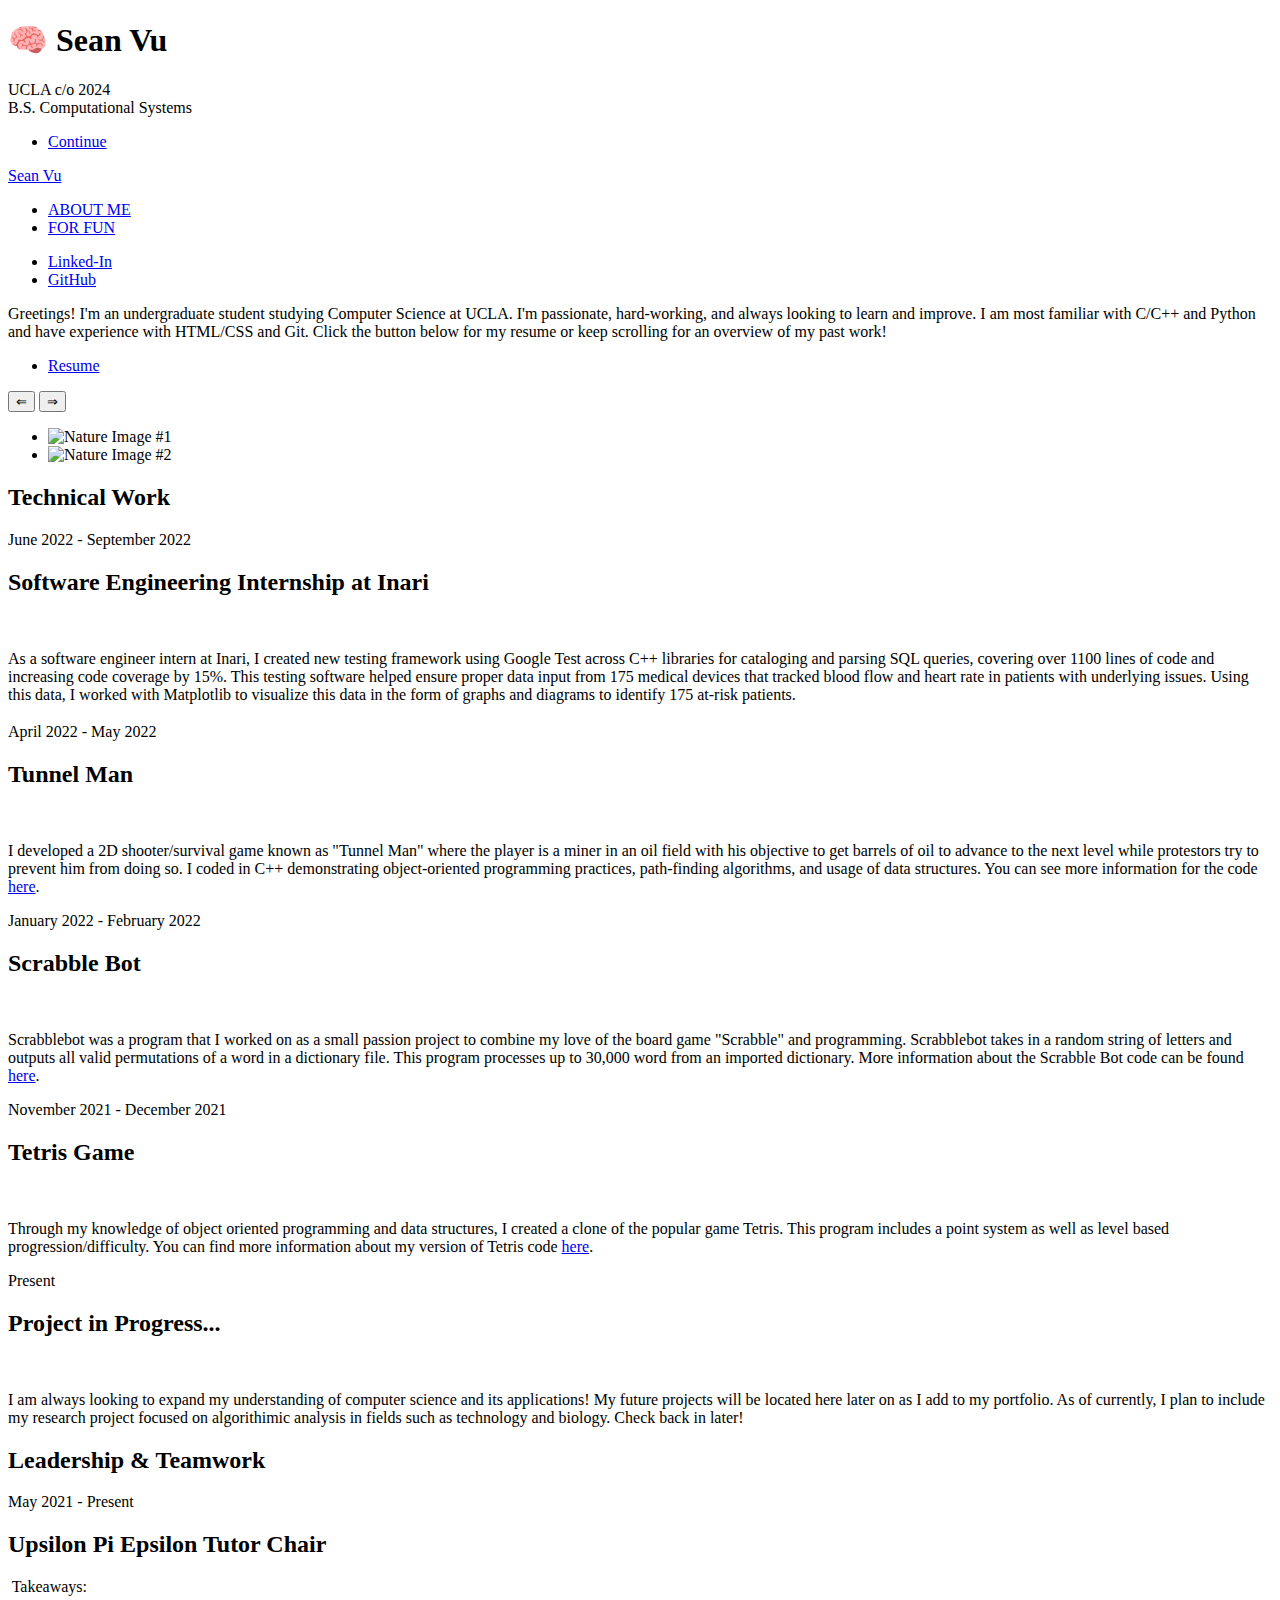
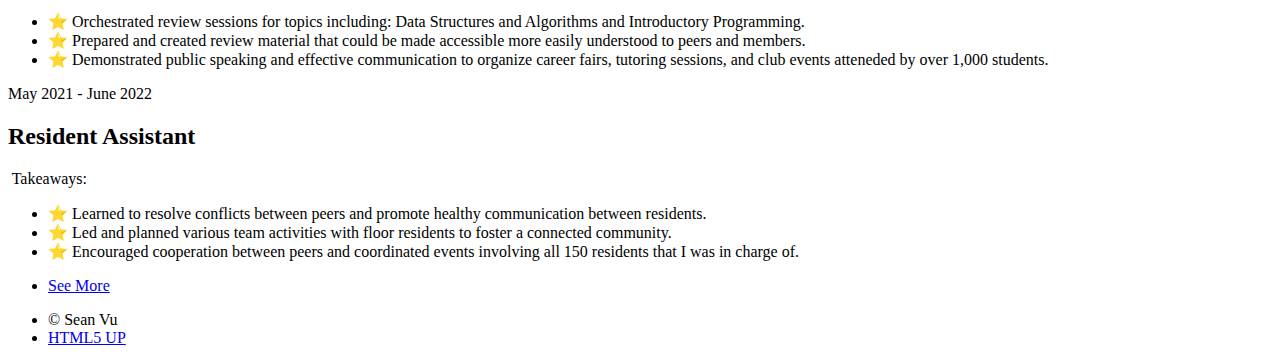
==== index.html @ ed03315b "Update index.html" ====
<!DOCTYPE HTML>
<!--
	Massively by HTML5 UP
	html5up.net | @ajlkn
	Free for personal and commercial use under the CCA 3.0 license (html5up.net/license)
-->
<html>
	<head>
		<title>Sean Vu</title>
		<meta charset="utf-8" />
		<meta name="viewport" content="width=device-width, initial-scale=1, user-scalable=no" />
		<link rel="stylesheet" href="assets/css/main.css" />
		<link rel="shortcut icon" type="image/x-icon" href="images/brain_115227.png">
		<link rel="stylesheet" href="assets/css/mycss.css"> 
		<script src="assets/js/script.js" defer></script>
		<noscript><link rel="stylesheet" href="assets/css/noscript.css" /></noscript>
	</head>
	
	<body class="is-preload">

		<a href="#Inari"></a>
		
		<!-- Wrapper -->
			<div id="wrapper" class="fade-in">

				<!-- Intro -->
					<div id="intro">
						<h1>&#129504 Sean Vu<br /></h1>
						<p> 
							UCLA c/o  2024 <br />
							B.S. Computational Systems
							</p>
						<ul class="actions">
							<li><a href="#header" class="button icon solid solo fa-arrow-down scrolly">Continue</a></li>
						</ul>
					</div>

				<!-- Header -->
					<header id="header">
						<a href="index.html" class="logo">Sean Vu</a>
					</header>

				<!-- Nav -->
					<nav id="nav">
						<ul class="links">
							<li class="active"><a href="index.html">ABOUT ME</a></li>
							<li><a href="generic.html">FOR FUN</a></li>
						</ul>
						<ul class="icons">
							<li><a href="https://linkedin.com/in/sean-vu-4a18411a9" class="icon brands fa-linkedin" target="_blank"><span class="label">Linked-In</span></a></li>
							<li><a href="https://github.com/Sean-Vu" class="icon brands fa-github" target="_blank"><span class="label">GitHub</span></a></li>
						</ul>
					</nav>
					
				<!-- Main -->
					<div id="main">

						<!-- Featured Post -->
							<article class="post featured">
									<p class="major">
										Greetings! I'm an undergraduate student studying Computer Science at UCLA. I'm passionate, hard-working, and always looking to learn and improve. I am most
										familiar with C/C++ and Python and have experience with HTML/CSS and Git. Click the button below for my resume or keep scrolling for an overview of my past work!
									</p>
								<ul class="actions special">
									<li><a href="Documents/Sean-Vu-Resume-Master.pdf" class="button large" target="_blank">Resume</a></li>
								</ul>
								<!--<a class="image main"><img src="images/cover_photo.gif" alt="" /></a>-->

								<section aria-label="Newest Photos">
									<div class="image main" class="carousel" data-carousel>
										<button class="carousel-button prev" data-carousel-button="prev">&#8656;</button>
										<button class="carousel-button next" data-carousel-button="next">&#8658;</button>
										<ul data-slides>
											<li class="image slider" class="slide" data-active>
												<img src="images/carousel1.jpg" alt="Nature Image #1">
											</li>
											<li class="slide">
												<img src="images/carousel2.jpg" alt="Nature Image #2">
											</li>
											<!--
											<li class="slide">
												<img src="images/carousel3.jpg" alt="Nature Image #3">
											</li>
											-->
										</ul>
									</div>
								</section>
							</article>

							
							<article class="post featured">
								<header class="major">
									<h2><a>Technical Work</a></h2>
								</header>
							</article>
							
						<!-- Posts -->
							<section class="posts">
								<article>
									<header>
										<span class="date">June 2022 - September 2022</span>
										
										<h2><a >Software Engineering Internship at Inari</a></h2>
									</header>
									<a class="image fit" ><img src="images/InariBanner.png" alt="" /></a>
									<p >
										As a software engineer intern at Inari, I created new testing framework using Google Test across C++ libraries for cataloging and parsing SQL queries, covering
										 over 1100 lines of code and increasing code coverage by 15%. This testing software helped ensure proper data input from 175 medical devices that tracked blood flow and
										 heart rate in patients with underlying issues. Using this data, I worked with Matplotlib to visualize this data in the form of graphs and diagrams to identify 175 
										 at-risk patients.
									</p>
								</article>
								<article>
									<header>
										<span class="date"></span>
										<h2><a >  </a></h2>
									</header>
									
									<p id="Inari">
										  
									</p>
								</article>
								<article>
									<header>
										<span class="date">April 2022 - May 2022</span>
										<h2><a >Tunnel Man</a></h2>
									</header>
									<a class="image fit" ><img src="images/TunnelManGif.gif" alt="" /></a>
									<p>
										I developed a 2D shooter/survival game known as "Tunnel Man" where the player is a miner in an oil field with his objective to get barrels of oil to advance
										to the next level while protestors try to prevent him from doing so. I coded in C++ demonstrating object-oriented programming practices, path-finding
										algorithms, and usage of data structures. You can see more information for the code <a href="https://github.com/Sean-Vu/tunnelman" target="_blank">here</a>.
									</p>
								</article>
								<article>
									<header>
										<span class="date">January 2022 - February 2022</span>
										<h2><a >Scrabble Bot</a></h2>
									</header>
									<a class="image fit"><img src="images/ScrabbleBotGif.gif" alt="" /></a>
									<p>Scrabblebot was a program that I worked on as a small passion project to combine my love of the board game "Scrabble" and programming. Scrabblebot takes in a 
										random string of letters and outputs all valid permutations of a word in a dictionary file. This program processes up to 30,000 word from an imported dictionary.
										More information about the Scrabble Bot code can be found <a href="https://github.com/Sean-Vu/scrabbleBot" target="_blank">here</a>.
								 </p>
								</article>
								<article>
									<header>
										<span class="date">November 2021 - December 2021</span>
										<h2><a >Tetris Game</a></h2>
									</header>
									<a class="image fit"><img src="images/TetrisGif.gif" alt="" /></a>
									<p>Through my knowledge of object oriented programming and data structures, I created a clone of the popular game Tetris. 
										This program includes a point system as well as level based progression/difficulty. You can find more information about my version of Tetris code
										<a href="https://github.com/Sean-Vu/Tetris_Game" target="_blank">here</a>.
									</p>
								</article>
								<article>
									<header>
										<span class="date">Present</span>
										<h2><a >Project in Progress...</a></h2>
									</header>
									<a class="image fit"><img src="images/Algorithms-In-Research2.jpg" alt="" /></a>
									<p>
										I am always looking to expand my understanding of computer science and its applications! My future projects will be located here later on as I add to my portfolio.
										As of currently, I plan to include my research project focused on algorithimic analysis in fields such as technology and biology. Check back in later!
									</p>
								</article>
							</section>

							<article class="post featured">
								<header class="major">
									<h2><a>Leadership & Teamwork</a></h2>
								</header>
							</article>

							<section class="posts">
								<article>
									<header>
										<span class="date">May 2021 - Present</span>
										<h2><a>Upsilon Pi Epsilon Tutor Chair</a></h2>
									</header>
									<a class="image fit" ><img src="images/UPE-Gif.gif" alt="" /></a>
									Takeaways:
									<ul>
									  <li>&#11088 Orchestrated review sessions for topics including: Data Structures and Algorithms and Introductory Programming.</li>
									  <li>&#11088 Prepared and created review material that could be made accessible more easily understood to peers and members.</li>
										<li>&#11088 Demonstrated public speaking and effective communication to organize career fairs, tutoring sessions, and club events atteneded by over 1,000 students.</li>
									</ul>
								</article>
								<article>
									<header>
										<span class="date">May 2021 - June 2022</span>
										<h2><a >Resident Assistant</a></h2>
									</header>
									<a class="image fit"><img src="images/resident_assistant.jpg" alt="" /></a>
									Takeaways:
									<ul>
									  <li>&#11088 Learned to resolve conflicts between peers and promote healthy communication between residents.</li>
									  <li>&#11088 Led and planned various team activities with floor residents to foster a connected community.</li>
										<li>&#11088 Encouraged cooperation between peers and coordinated events involving all 150 residents that I was in charge of.</li>
									</ul>
								</article>
							</section>
							<article class="post featured">
								<a class="image main"></a>
								<ul class="actions special">
									<li><a href="generic.html" class="button large">See More</a></li>
								</ul>
							</article>
					</div>
					
					


				<!-- Copyright -->
					<div id="copyright">
						<ul><li>&copy; Sean Vu</li><li><a href="https://html5up.net">HTML5 UP</a></li></ul>
					</div>

			</div>

		<!-- Scripts -->
			<script src="assets/js/jquery.min.js"></script>
			<script src="assets/js/jquery.scrollex.min.js"></script>
			<script src="assets/js/jquery.scrolly.min.js"></script>
			<script src="assets/js/browser.min.js"></script>
			<script src="assets/js/breakpoints.min.js"></script>
			<script src="assets/js/util.js"></script>
			<script src="assets/js/main.js"></script>
			<script>(function(v,i,s,a,t){v[t]=v[t]||function(){(v[t].v=v[t].v||[]).push(arguments)};if(!v._visaSettings){v._visaSettings={}}v._visaSettings[a]={v:'1.0',s:a,a:'1',t:t};var b=i.getElementsByTagName('body')[0];var p=i.createElement('script');p.defer=1;p.async=1;p.src=s+'?s='+a;b.appendChild(p)})(window,document,'//app-worker.visitor-analytics.io/main.js','3bedf313-3e30-11ed-b589-901b0edac50a','va')</script>
	</body>
</html>
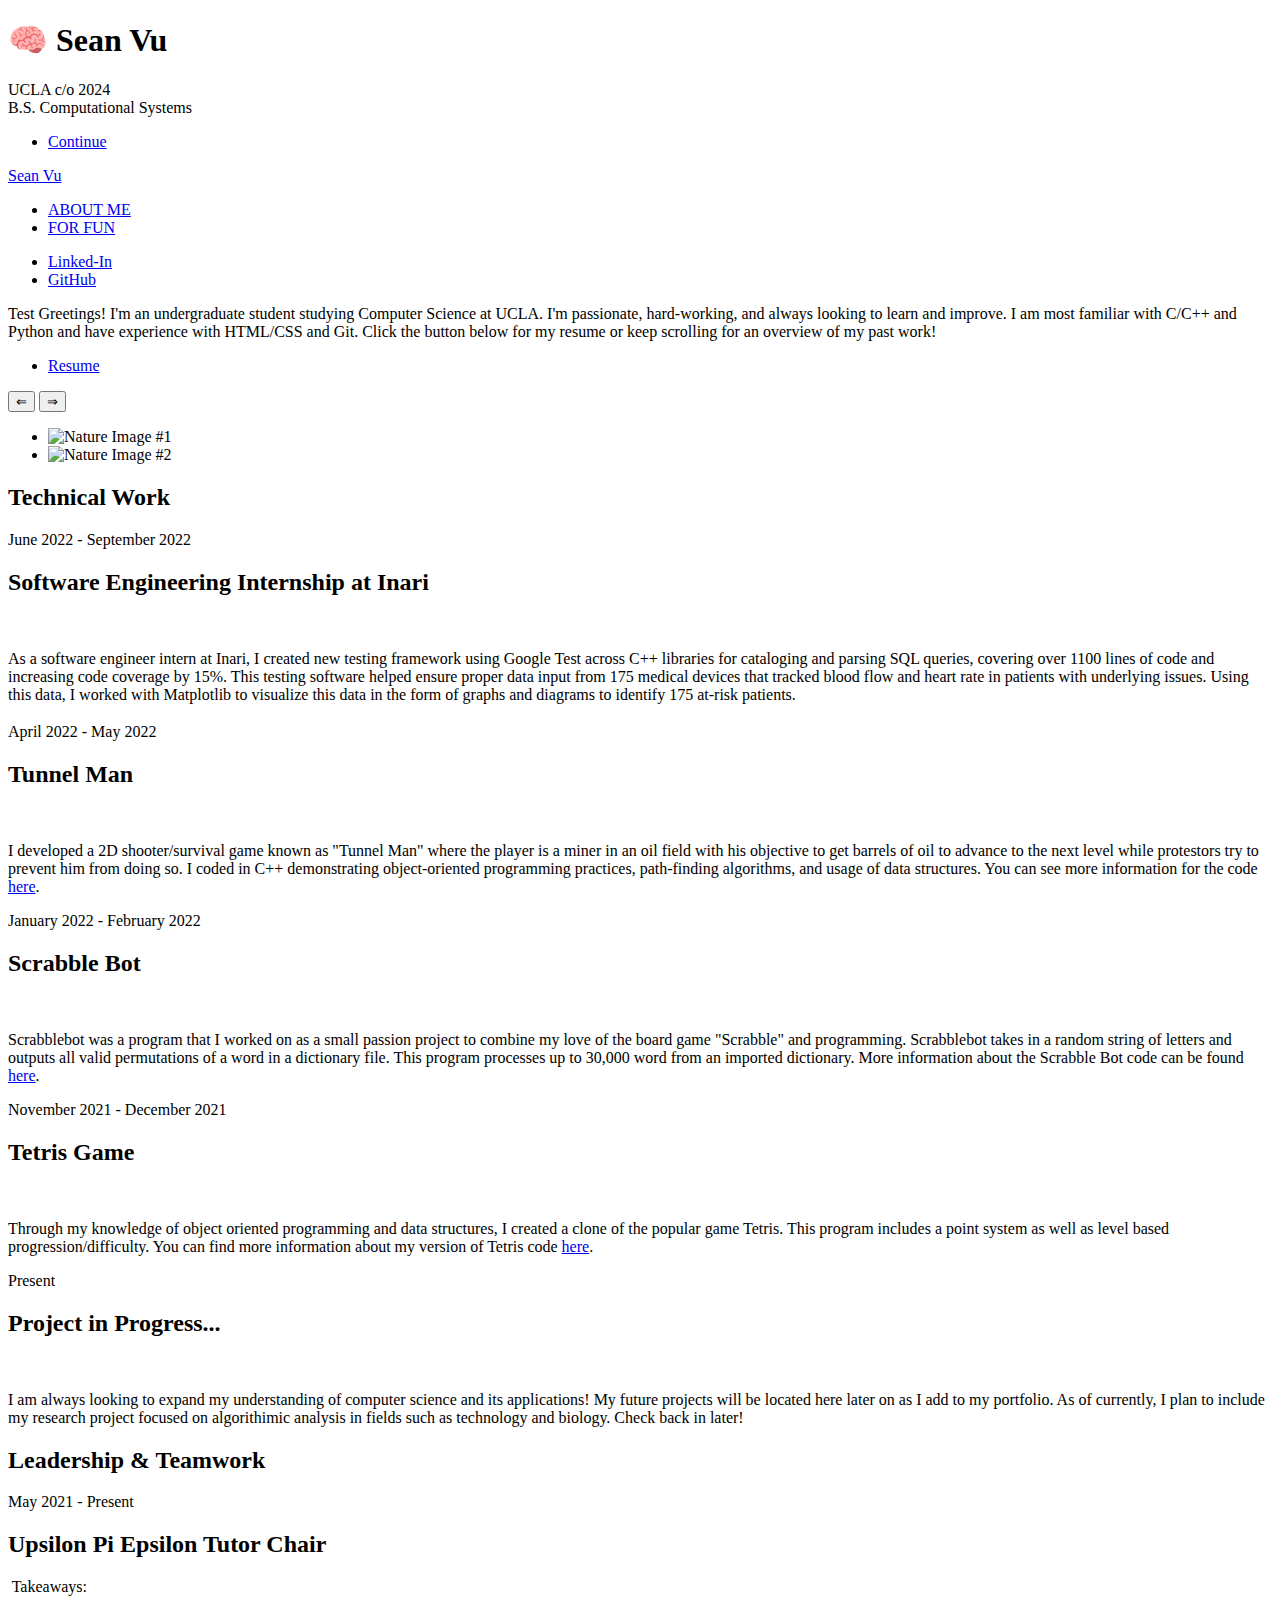
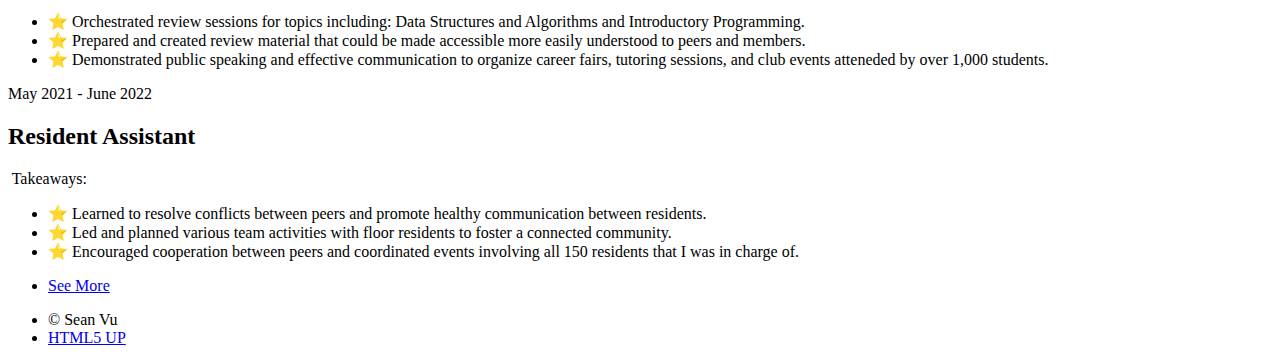
==== commit cfd531b2: "Update index.html" ====
--- a/index.html
+++ b/index.html
@@ -58,7 +58,7 @@
 						<!-- Featured Post -->
 							<article class="post featured">
 									<p class="major">
-										Greetings! I'm an undergraduate student studying Computer Science at UCLA. I'm passionate, hard-working, and always looking to learn and improve. I am most
+										Test Greetings! I'm an undergraduate student studying Computer Science at UCLA. I'm passionate, hard-working, and always looking to learn and improve. I am most
 										familiar with C/C++ and Python and have experience with HTML/CSS and Git. Click the button below for my resume or keep scrolling for an overview of my past work!
 									</p>
 								<ul class="actions special">
@@ -97,11 +97,11 @@
 						<!-- Posts -->
 							<section class="posts">
 								<article>
-									<header>
+									<header id="#Inari">
 										<span class="date">June 2022 - September 2022</span>
 										
 										<h2><a >Software Engineering Internship at Inari</a></h2>
-									</header>
+									</header >
 									<a class="image fit" ><img src="images/InariBanner.png" alt="" /></a>
 									<p >
 										As a software engineer intern at Inari, I created new testing framework using Google Test across C++ libraries for cataloging and parsing SQL queries, covering
@@ -116,7 +116,7 @@
 										<h2><a >  </a></h2>
 									</header>
 									
-									<p id="Inari">
+									<p >
 										  
 									</p>
 								</article>
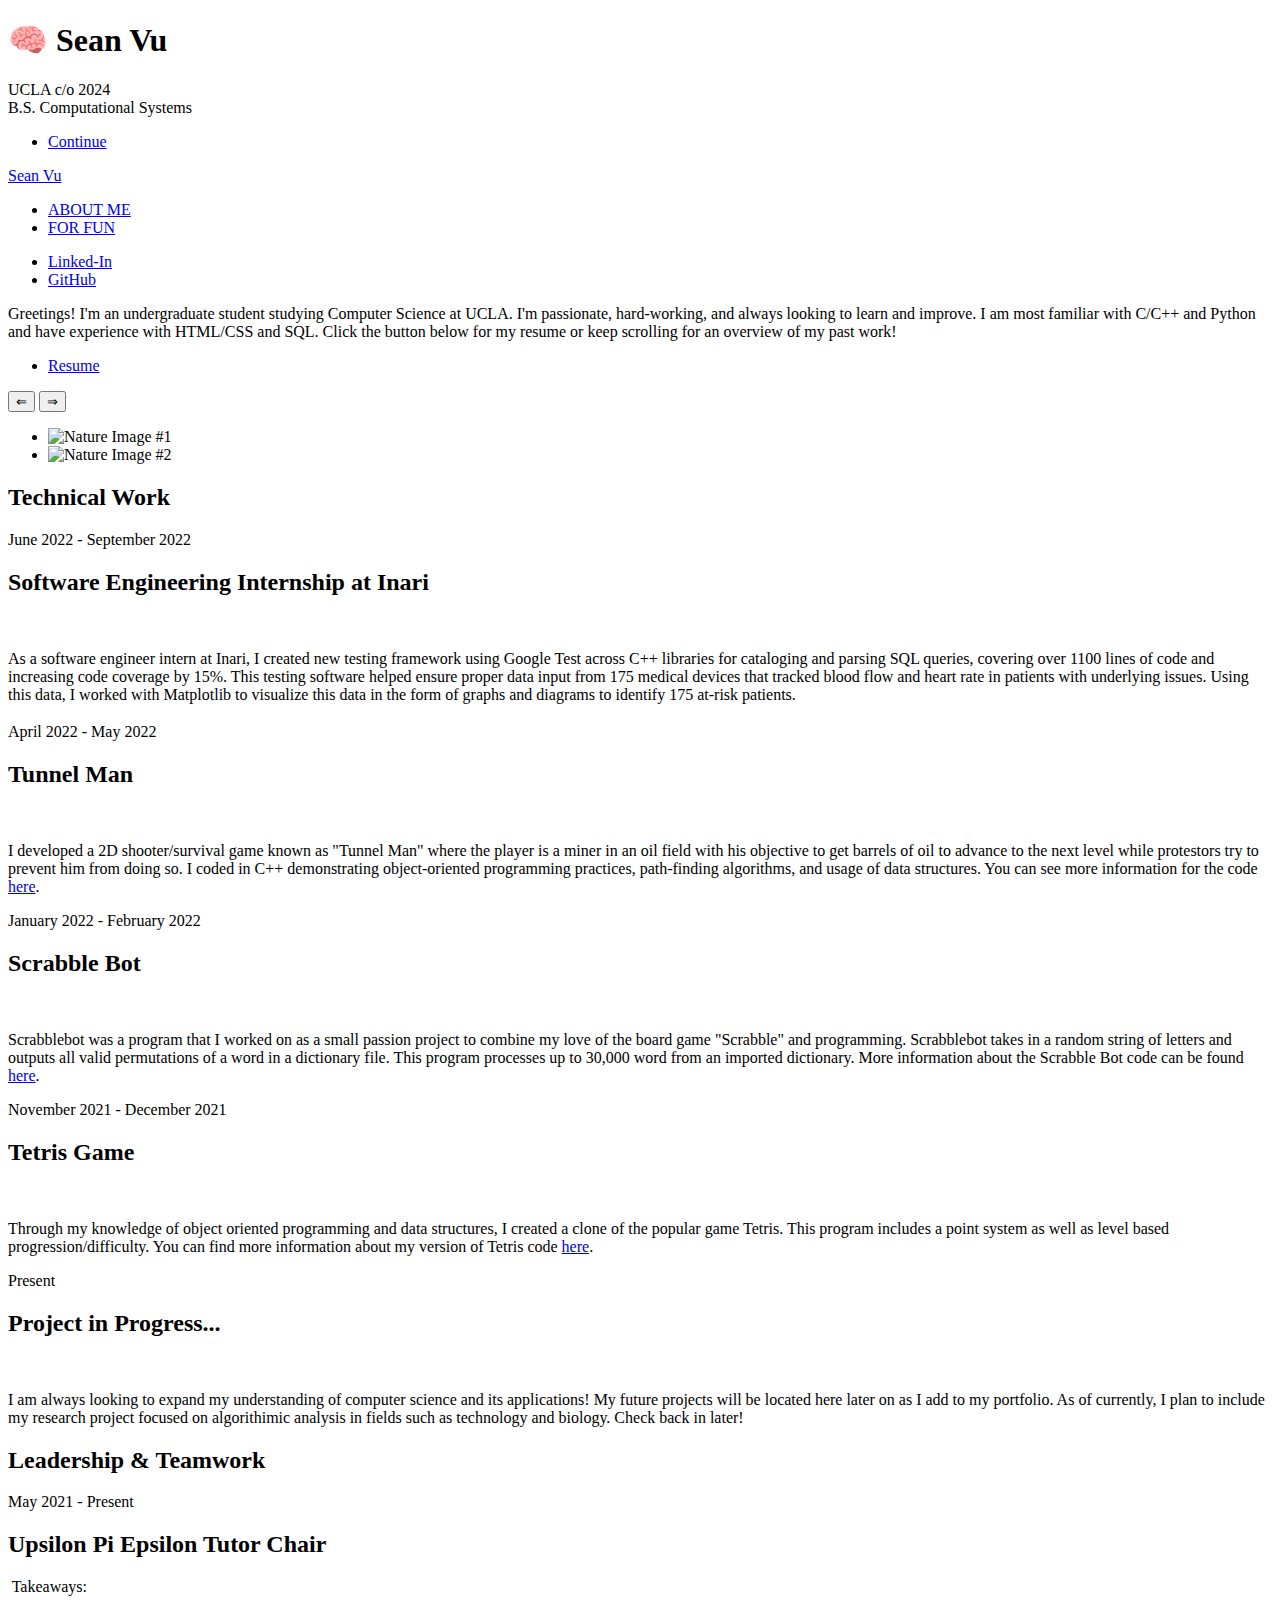
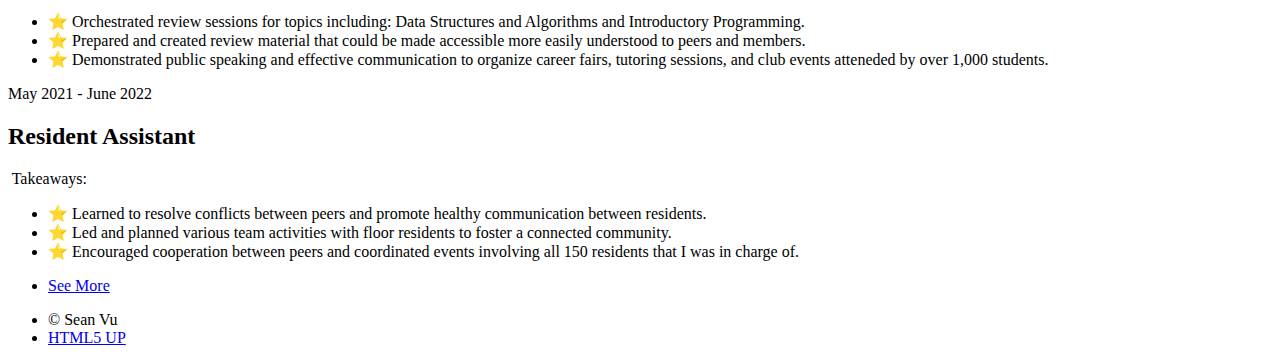
==== commit baa0c6fa: "Update index.html" ====
--- a/index.html
+++ b/index.html
@@ -19,6 +19,9 @@
 	<body class="is-preload">
 
 		<a href="#Inari"></a>
+		<a href="#TM"></a>
+		<a href="#Tetris"></a>
+		<a href="#UPE"></a>
 		
 		<!-- Wrapper -->
 			<div id="wrapper" class="fade-in">
@@ -58,8 +61,8 @@
 						<!-- Featured Post -->
 							<article class="post featured">
 									<p class="major">
-										Test Greetings! I'm an undergraduate student studying Computer Science at UCLA. I'm passionate, hard-working, and always looking to learn and improve. I am most
-										familiar with C/C++ and Python and have experience with HTML/CSS and Git. Click the button below for my resume or keep scrolling for an overview of my past work!
+										Greetings! I'm an undergraduate student studying Computer Science at UCLA. I'm passionate, hard-working, and always looking to learn and improve. I am most
+										familiar with C/C++ and Python and have experience with HTML/CSS and SQL. Click the button below for my resume or keep scrolling for an overview of my past work!
 									</p>
 								<ul class="actions special">
 									<li><a href="Documents/Sean-Vu-Resume-Master.pdf" class="button large" target="_blank">Resume</a></li>
@@ -97,7 +100,7 @@
 						<!-- Posts -->
 							<section class="posts">
 								<article>
-									<header id="#Inari">
+									<header id="Inari">
 										<span class="date">June 2022 - September 2022</span>
 										
 										<h2><a >Software Engineering Internship at Inari</a></h2>
@@ -121,7 +124,7 @@
 									</p>
 								</article>
 								<article>
-									<header>
+									<header id="TM">
 										<span class="date">April 2022 - May 2022</span>
 										<h2><a >Tunnel Man</a></h2>
 									</header>
@@ -144,7 +147,7 @@
 								 </p>
 								</article>
 								<article>
-									<header>
+									<header id="Tetris">
 										<span class="date">November 2021 - December 2021</span>
 										<h2><a >Tetris Game</a></h2>
 									</header>
@@ -175,7 +178,7 @@
 
 							<section class="posts">
 								<article>
-									<header>
+									<header id="UPE">
 										<span class="date">May 2021 - Present</span>
 										<h2><a>Upsilon Pi Epsilon Tutor Chair</a></h2>
 									</header>
